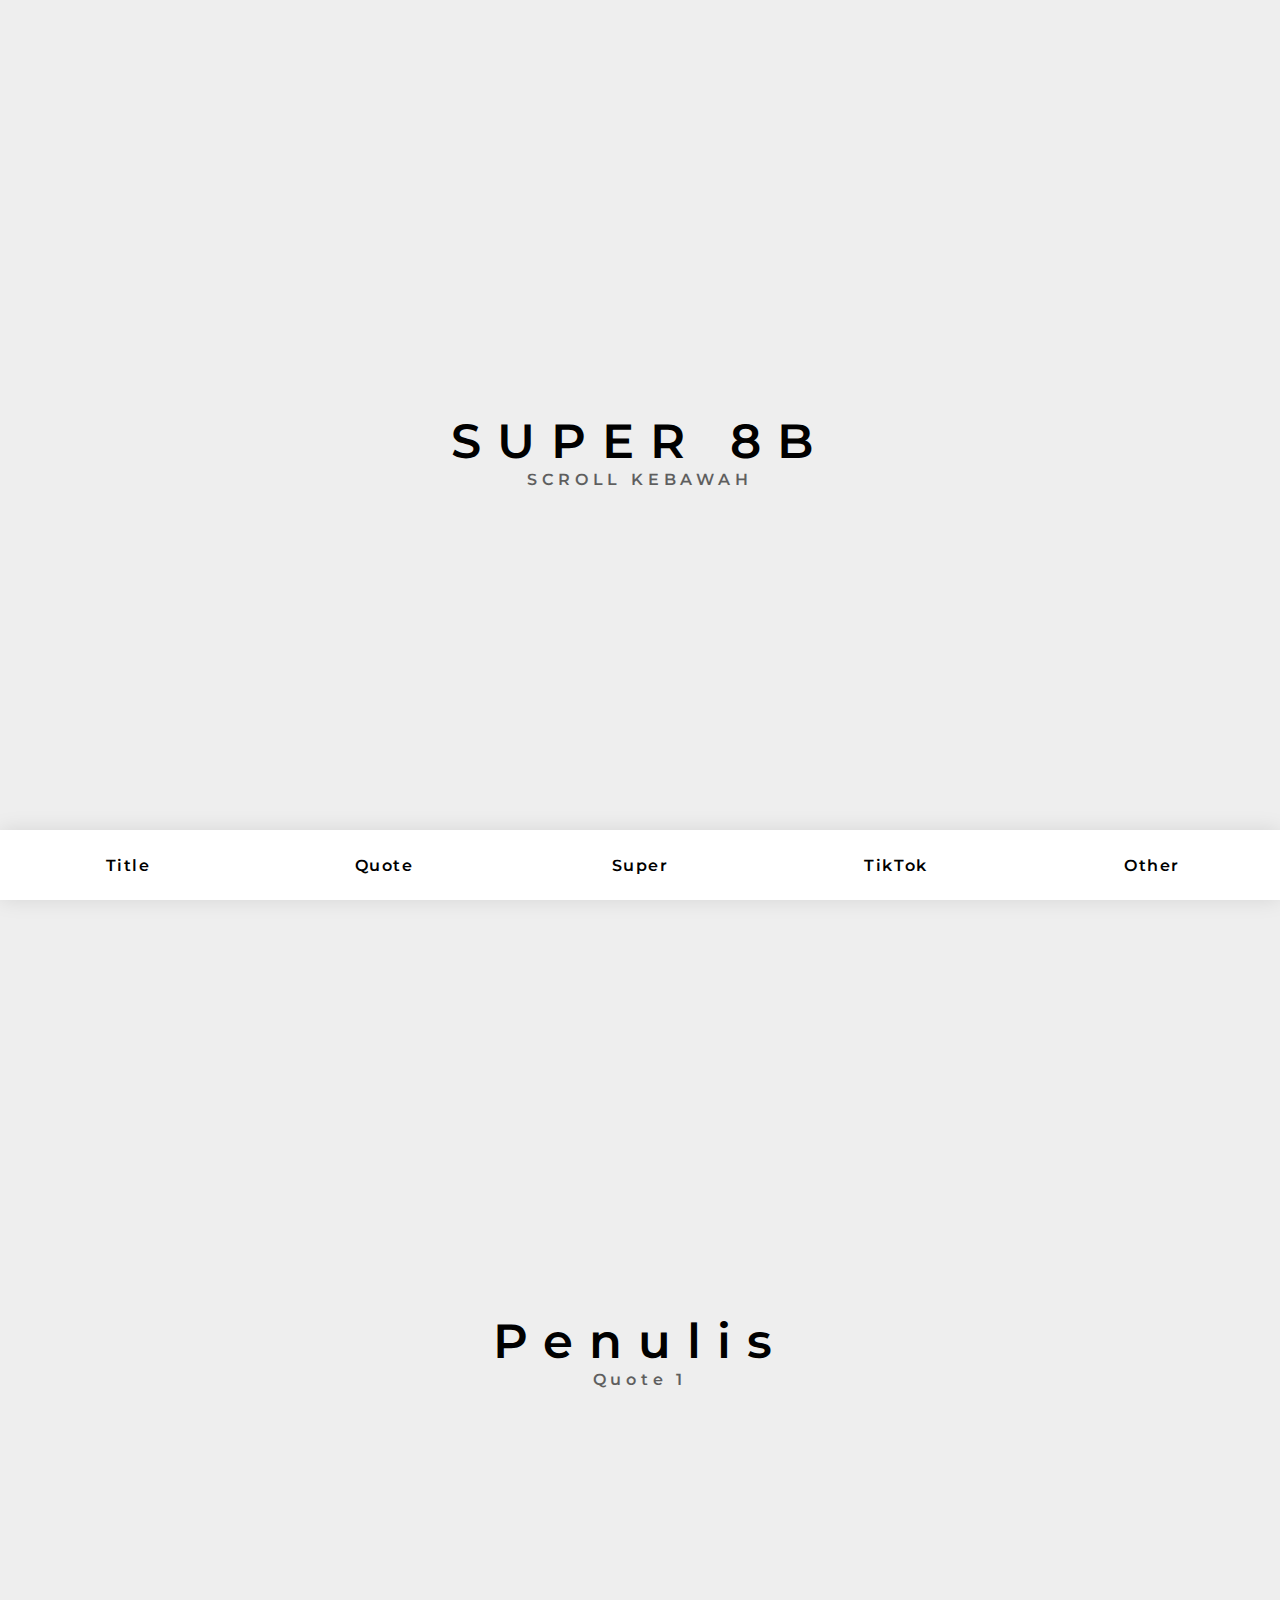
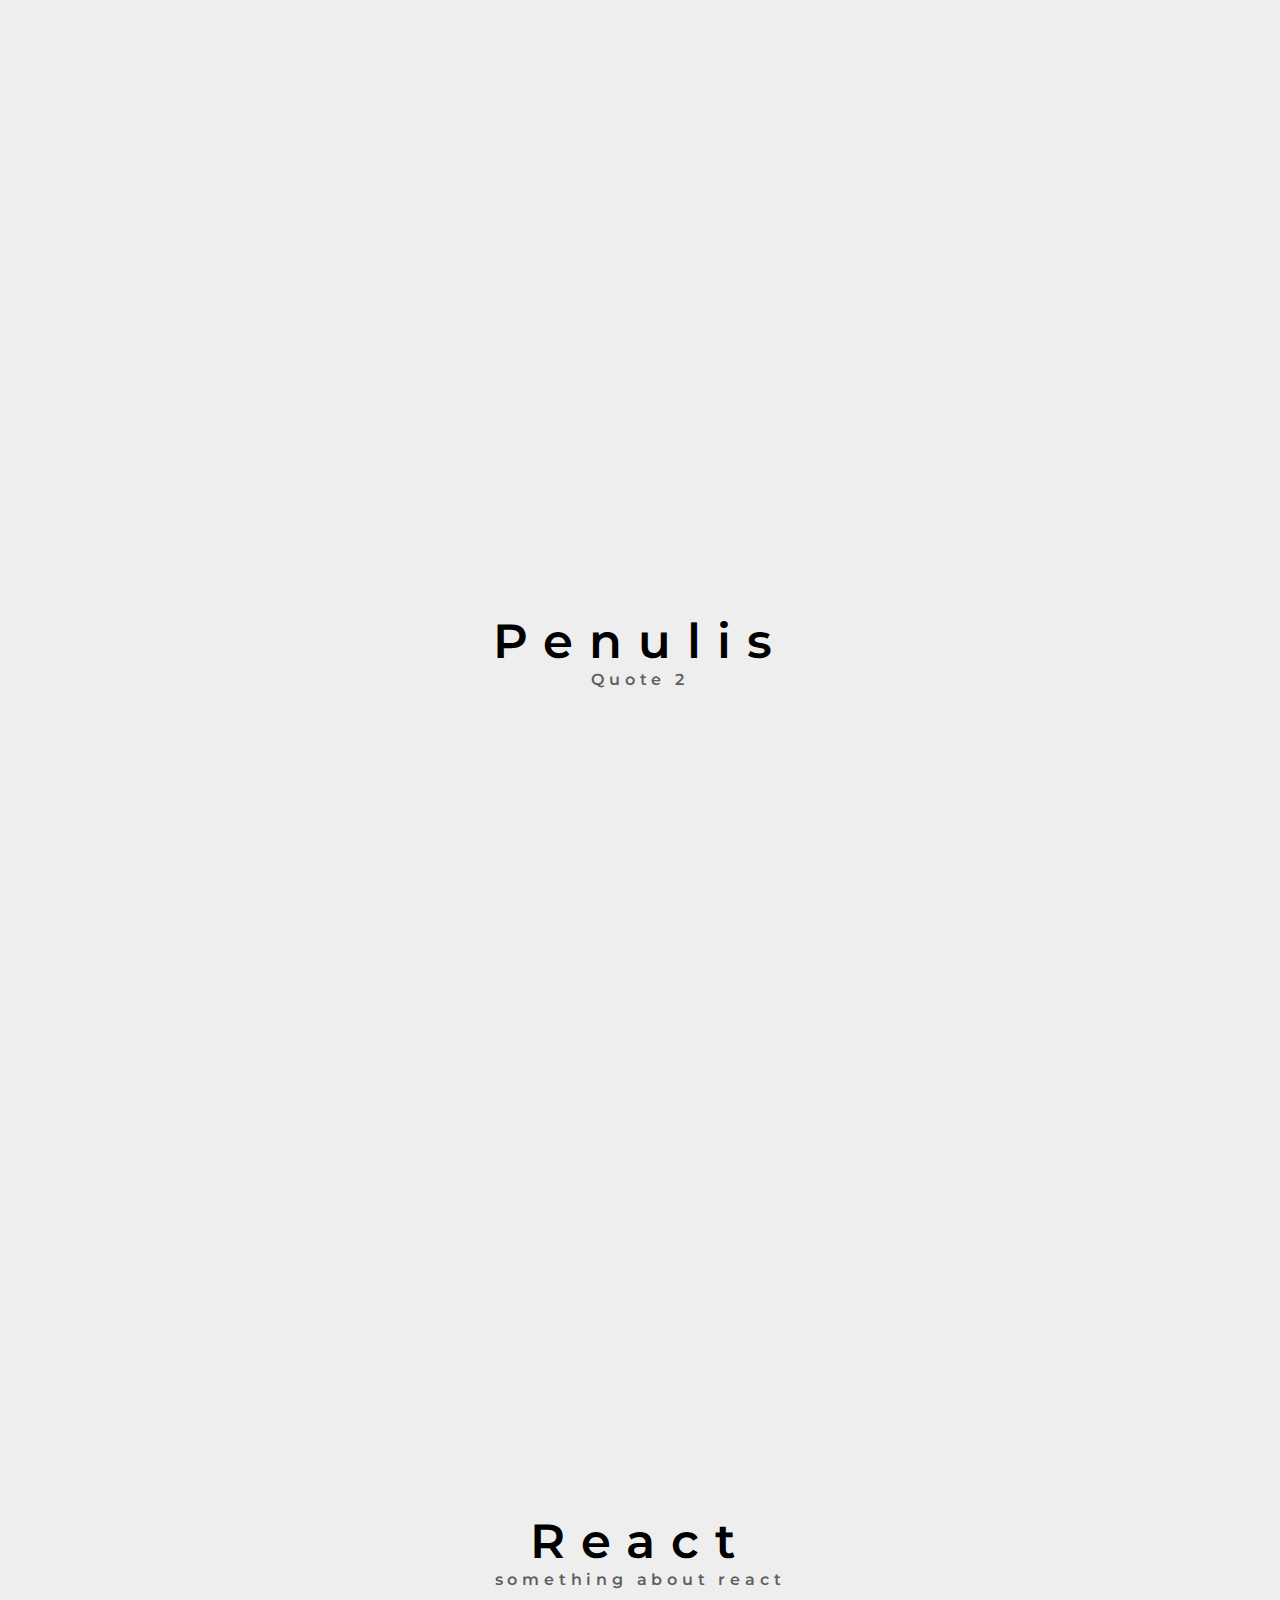
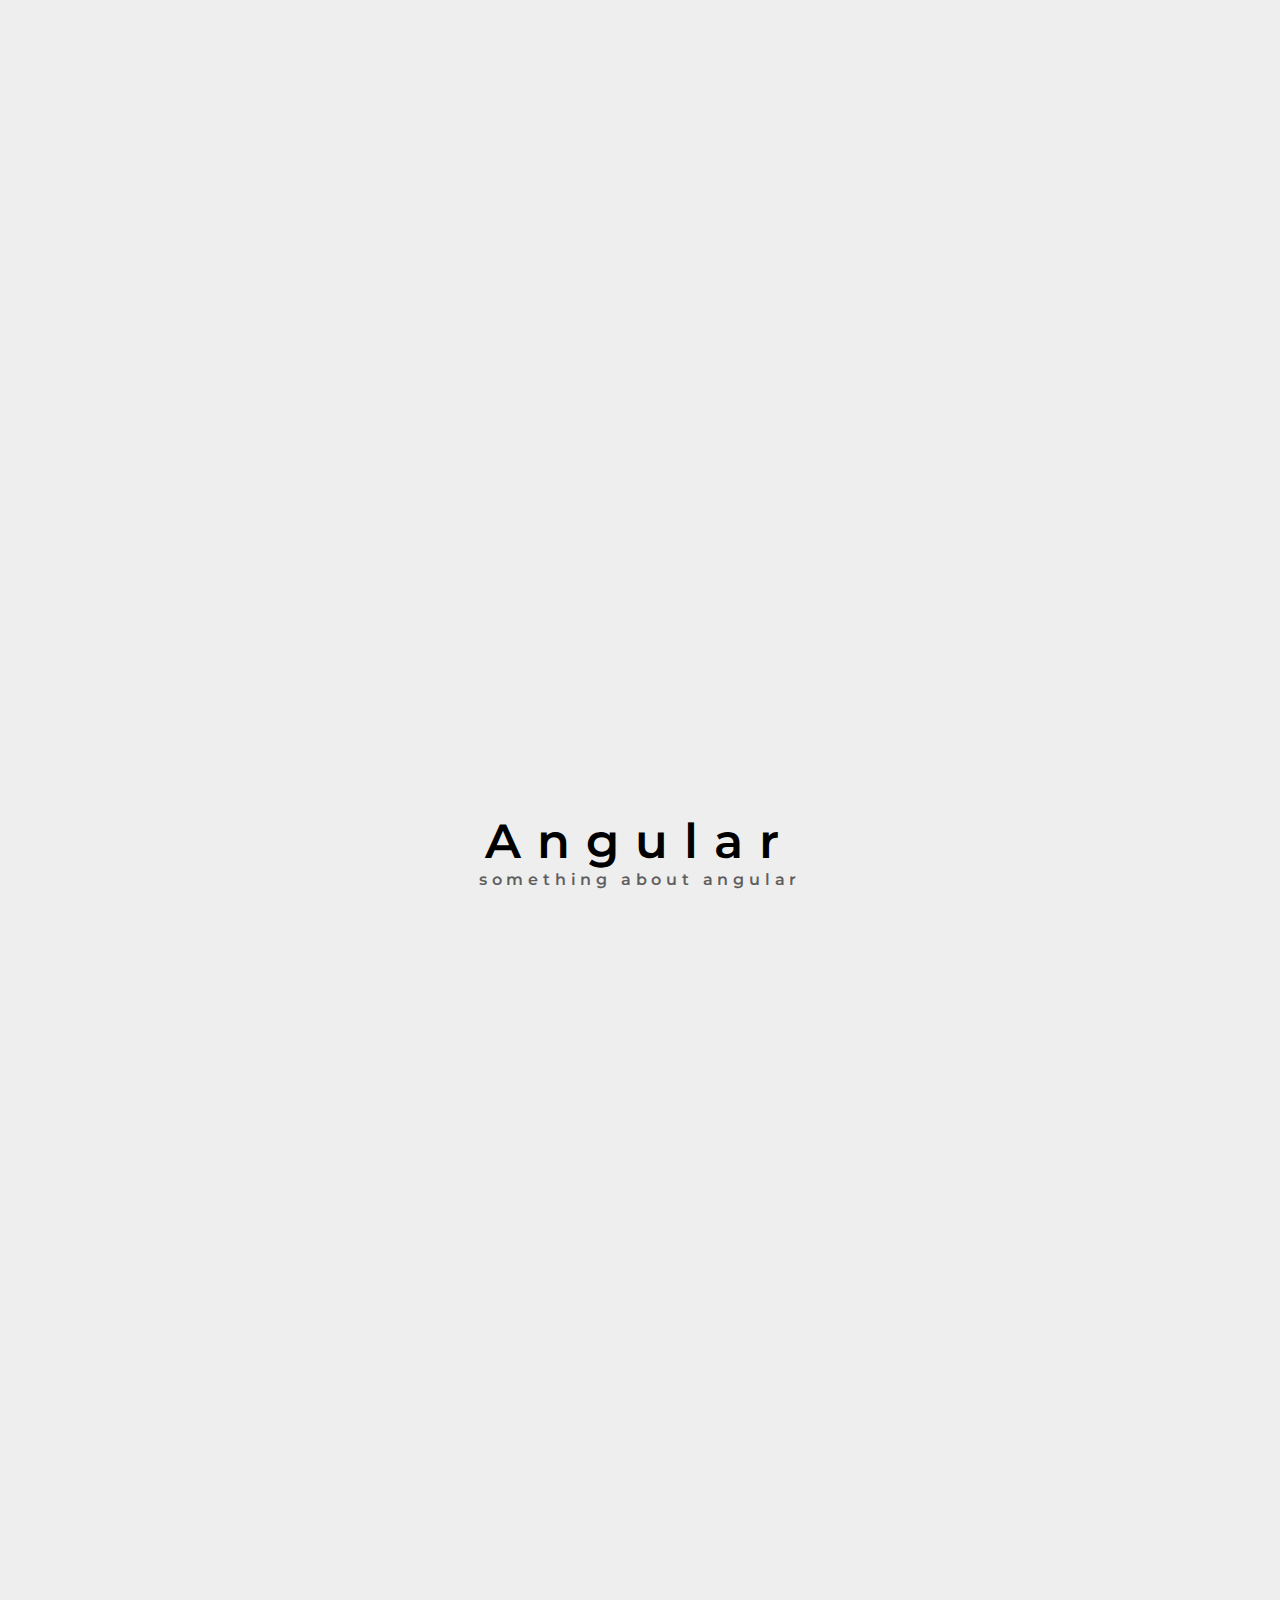
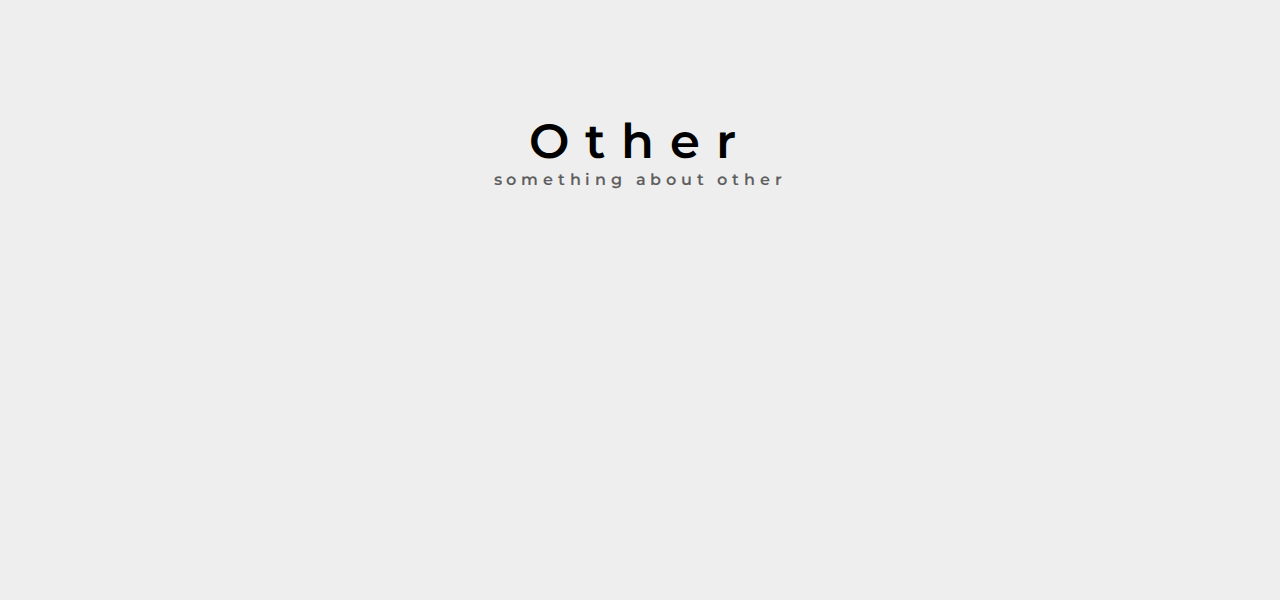
==== html/super.html @ e84a3a49 "Add files via upload" ====
<!DOCTYPE html>
<html lang="en">

<head>
    <meta charset="UTF-8">
    <meta name="viewport" content="width=device-width, initial-scale=1.0">
    <title>Warga 8B</title>
    <link rel="stylesheet" href="../css/index.css">

    <link rel="icon" type="image/png" href="../img/logo.png">
</head>

<body>

    <div class="navbar">
        <!-- Hero -->
        <section class="et-hero-tabs">
            <h1>SUPER 8B</h1>
            <h3>SCROLL KEBAWAH</h3>
            <div class="et-hero-tabs-container">
                <a class="et-hero-tab" href="../index.html">Title</a>
                <a class="et-hero-tab" href="./quote.html">Quote</a>
                <a class="et-hero-tab" href="./super.html">Super</a>
                <a class="et-hero-tab" href="https://www.tiktok.com/@lapann._duwaa?lang=en">TikTok</a>
                <a class="et-hero-tab" href="./404.html">Other</a>
                <span class="et-hero-tab-slider"></span>
            </div>
        </section>

        <main class="et-main">
            <section class="et-slide" id="tab-es6">
                <h1>Penulis</h1>
                <h3>Quote 1</h3>
            </section>
            <section class="et-slide" id="tab-flexbox">
                <h1>Penulis</h1>
                <h3>Quote 2</h3>
            </section>
            <section class="et-slide" id="tab-react">
                <h1>React</h1>
                <h3>something about react</h3>
            </section>
            <section class="et-slide" id="tab-angular">
                <h1>Angular</h1>
                <h3>something about angular</h3>
            </section>
            <section class="et-slide" id="tab-other">
                <h1>Other</h1>
                <h3>something about other</h3>
            </section>
        </main>
    </div>

</body>

</html>
---- css/index.css ----
@import url('https://fonts.googleapis.com/css2?family=Montserrat&display=swap');

* {
    font-family: 'Montserrat', sans-serif;
    font-weight: 600;
    margin: 0px;
    padding: 0px;
}

.classlogo {
    display: flex;
    justify-content: center;
    align-items: center;
}

.classlogo img {
    width: 200px;
    height: auto;
}


/* navbar ---------------------------------------------------------------------------------------------- */
body {
    font-family: "Century Gothic", "Lato", sans-serif;
}

a {
    text-decoration: none;
}

.et-hero-tabs,
.et-slide {
    display: flex;
    flex-direction: column;
    justify-content: center;
    align-items: center;
    height: 100vh;
    position: relative;
    background: #eee;
    text-align: center;
    padding: 0 2em;
}

.et-hero-tabs h1,
.et-slide h1 {
    font-size: 2rem;
    margin: 0;
    letter-spacing: 1rem;
}

.et-hero-tabs h3,
.et-slide h3 {
    font-size: 1rem;
    letter-spacing: 0.3rem;
    opacity: 0.6;
}

.et-hero-tabs-container {
    display: flex;
    flex-direction: row;
    position: absolute;
    bottom: 0;
    width: 100%;
    height: 70px;
    box-shadow: 0 0 20px rgba(0, 0, 0, 0.1);
    background: #fff;
    z-index: 10;
}

.et-hero-tabs-container--top {
    position: fixed;
    top: 0;
}

.et-hero-tab {
    display: flex;
    justify-content: center;
    align-items: center;
    flex: 1;
    color: #000;
    letter-spacing: 0.1rem;
    transition: all 0.5s ease;
    font-size: 0.8rem;
}

.et-hero-tab:hover {
    color: white;
    background: rgba(102, 177, 241, 0.8);
    transition: all 0.5s ease;
}

.et-hero-tab-slider {
    position: absolute;
    bottom: 0;
    width: 0;
    height: 6px;
    background: #66B1F1;
    transition: left 0.3s ease;
}

@media (min-width: 800px) {

    .et-hero-tabs h1,
    .et-slide h1 {
        font-size: 3rem;
    }

    .et-hero-tabs h3,
    .et-slide h3 {
        font-size: 1rem;
    }

    .et-hero-tab {
        font-size: 1rem;
    }
}
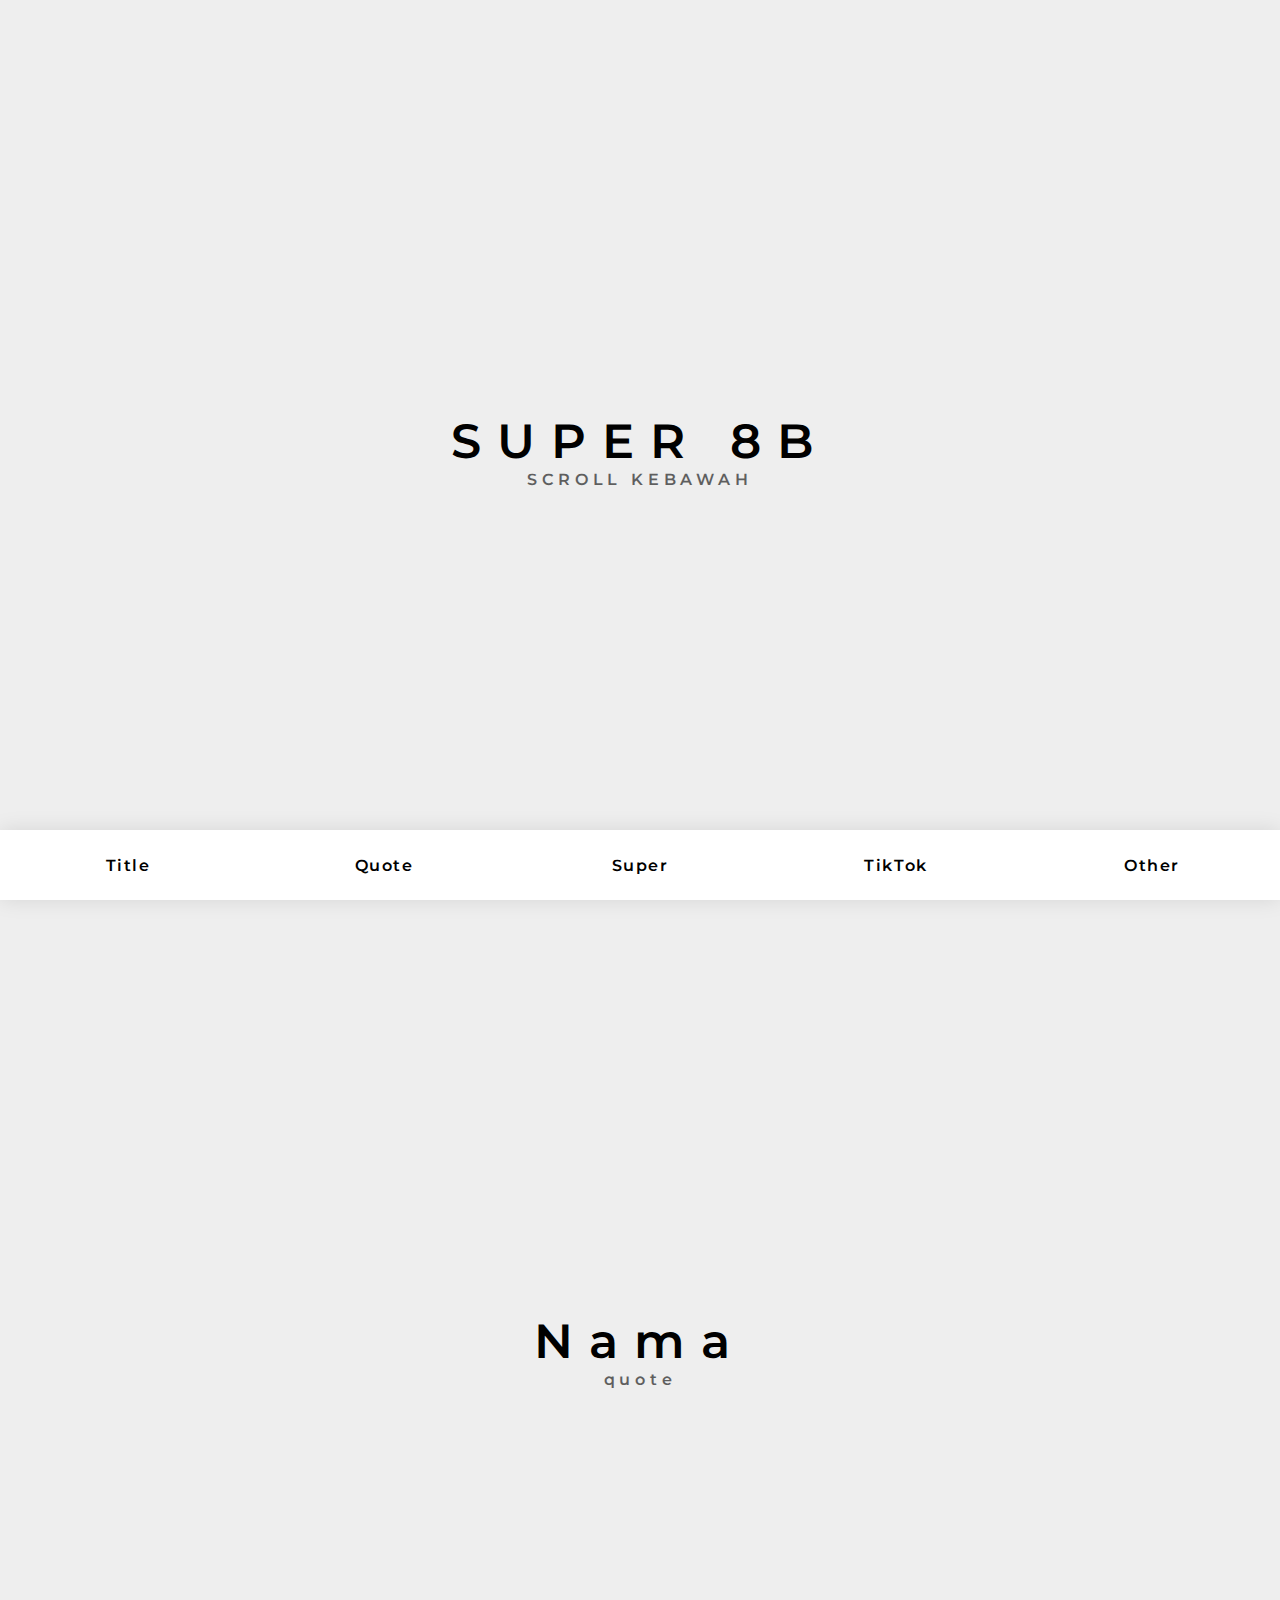
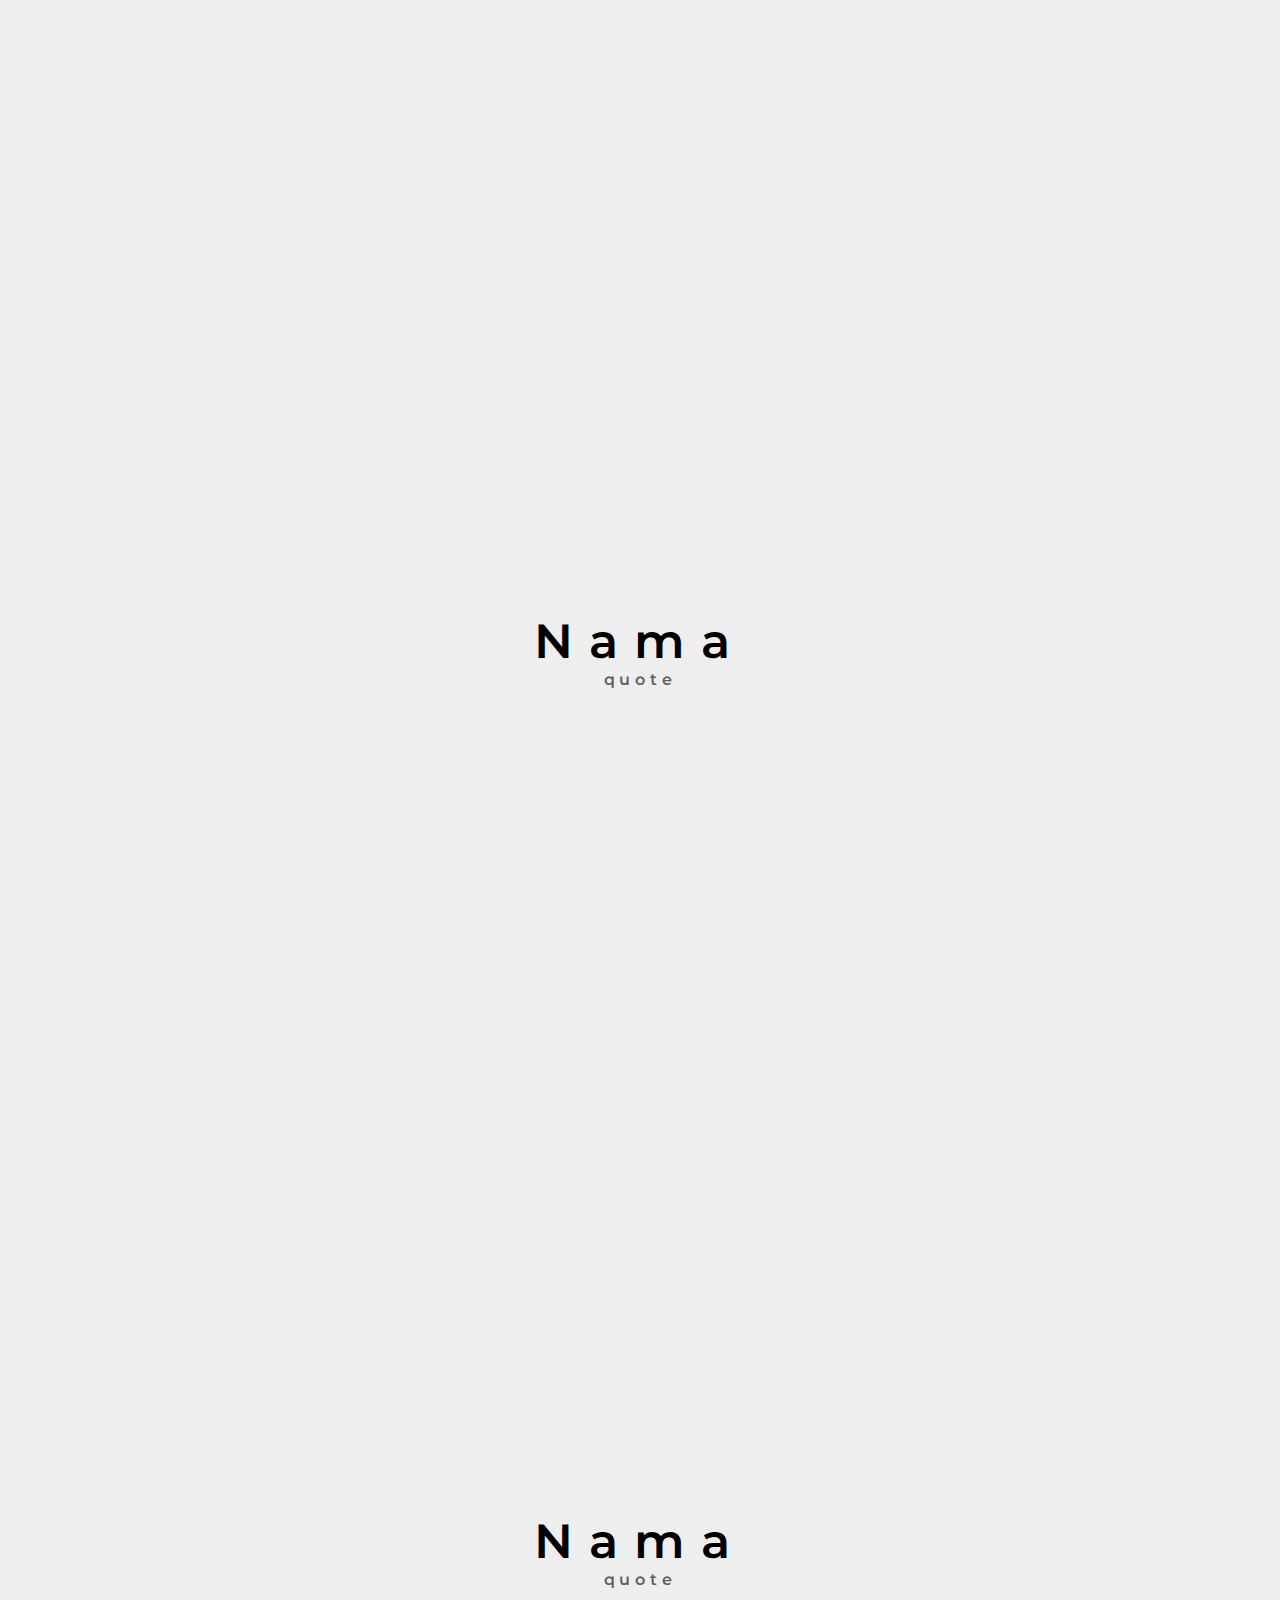
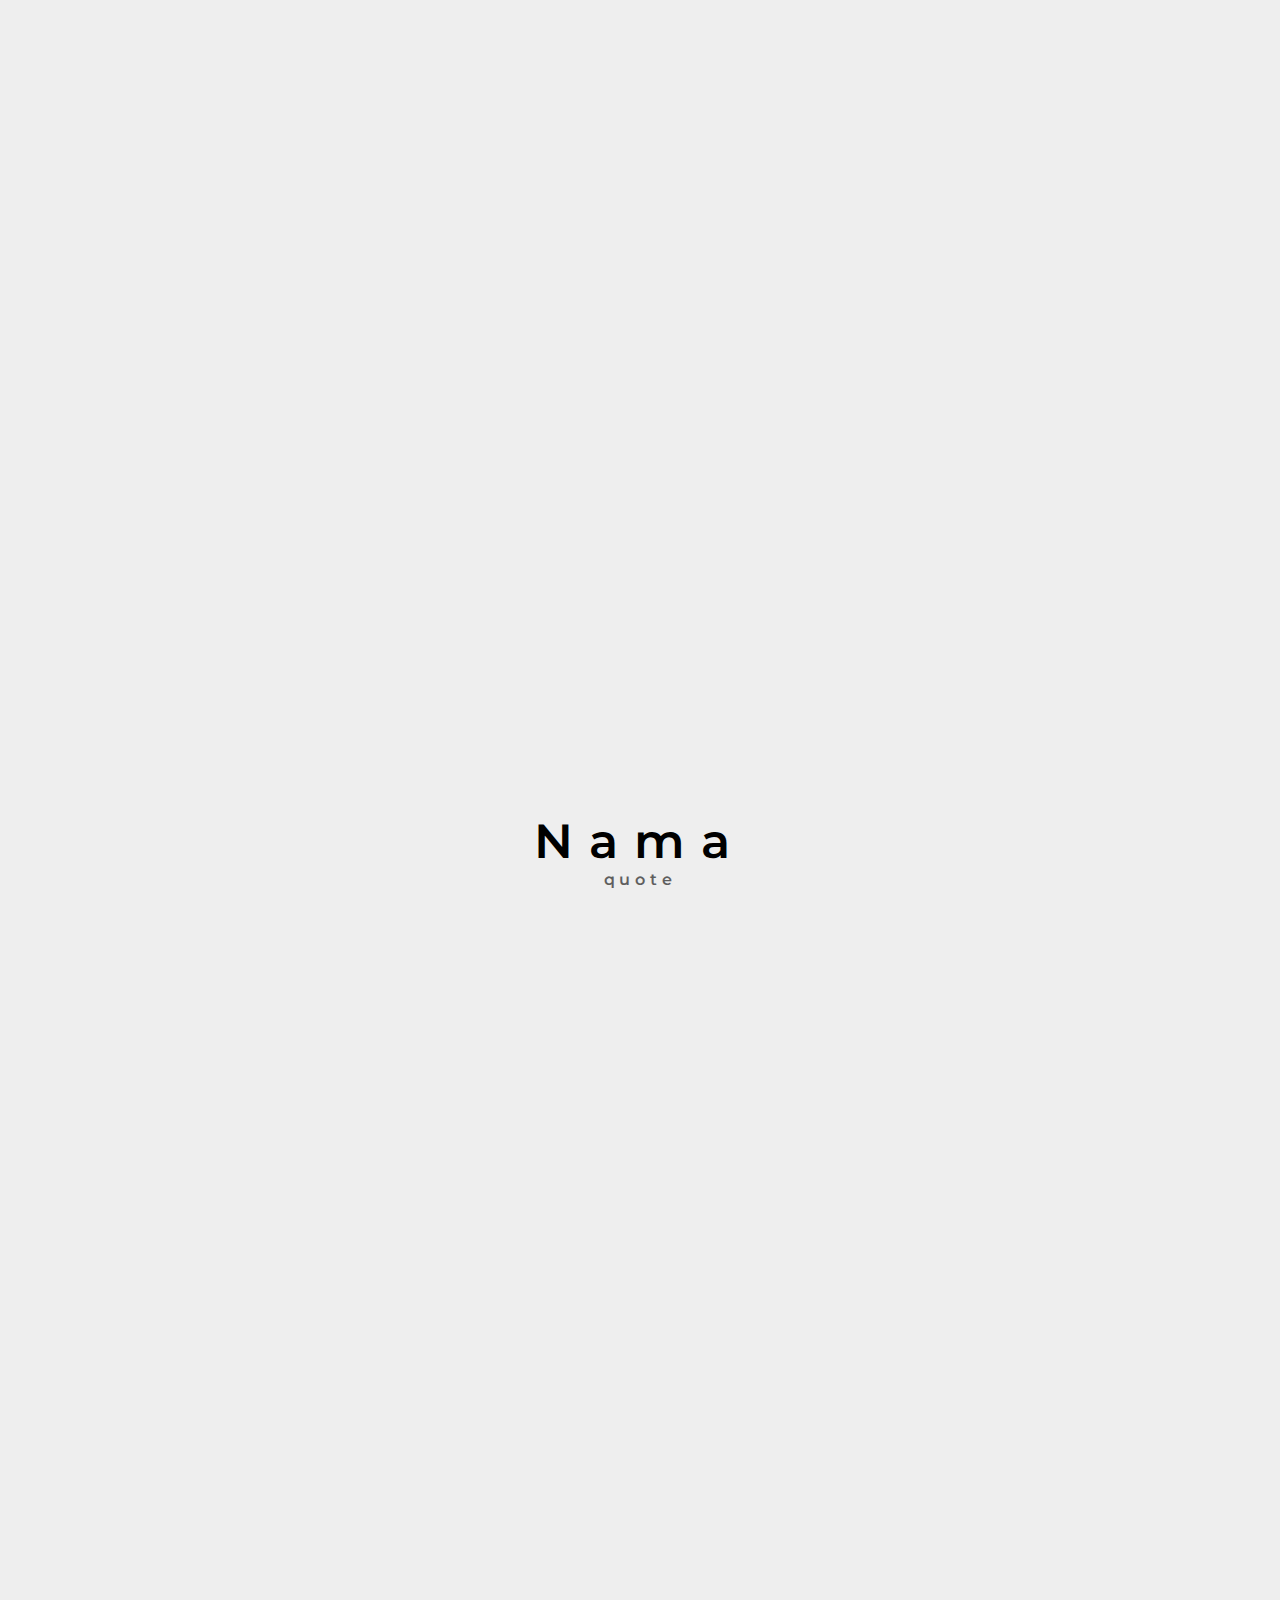
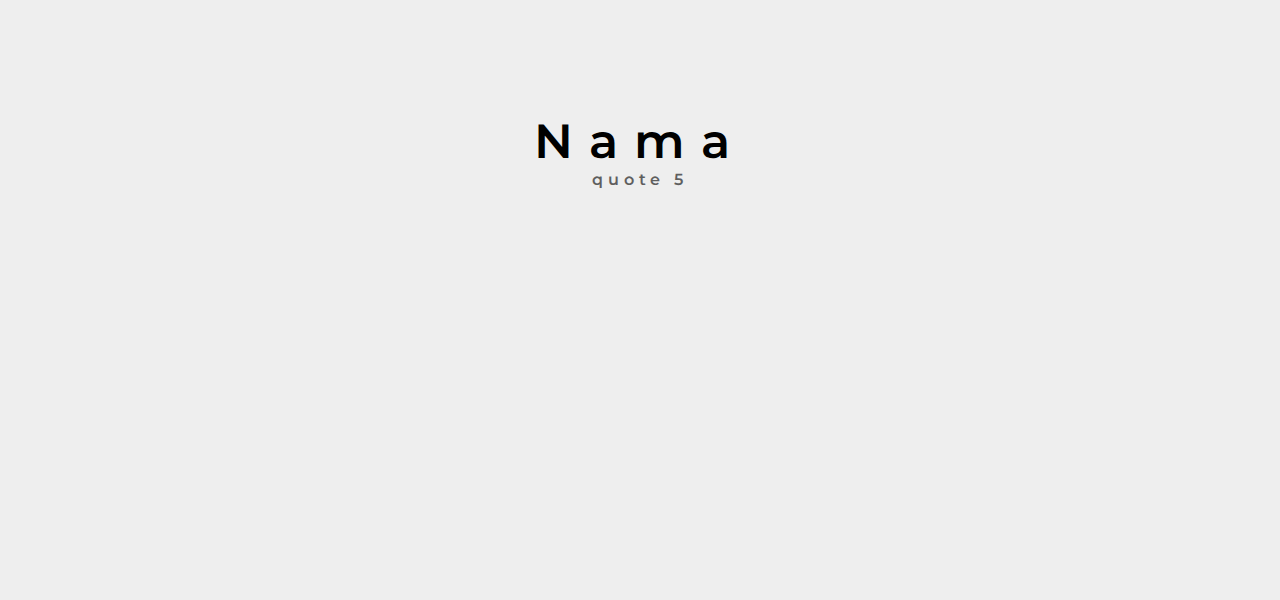
==== commit 944b4040: "Add files via upload" ====
--- a/html/super.html
+++ b/html/super.html
@@ -29,24 +29,24 @@
 
         <main class="et-main">
             <section class="et-slide" id="tab-es6">
-                <h1>Penulis</h1>
-                <h3>Quote 1</h3>
+                <h1>Nama</h1>
+                <h3>quote</h3>
             </section>
             <section class="et-slide" id="tab-flexbox">
-                <h1>Penulis</h1>
-                <h3>Quote 2</h3>
+                <h1>Nama</h1>
+                <h3>quote</h3>
             </section>
             <section class="et-slide" id="tab-react">
-                <h1>React</h1>
-                <h3>something about react</h3>
+                <h1>Nama</h1>
+                <h3>quote</h3>
             </section>
             <section class="et-slide" id="tab-angular">
-                <h1>Angular</h1>
-                <h3>something about angular</h3>
+                <h1>Nama</h1>
+                <h3>quote</h3>
             </section>
             <section class="et-slide" id="tab-other">
-                <h1>Other</h1>
-                <h3>something about other</h3>
+                <h1>Nama</h1>
+                <h3>quote 5</h3>
             </section>
         </main>
     </div>
